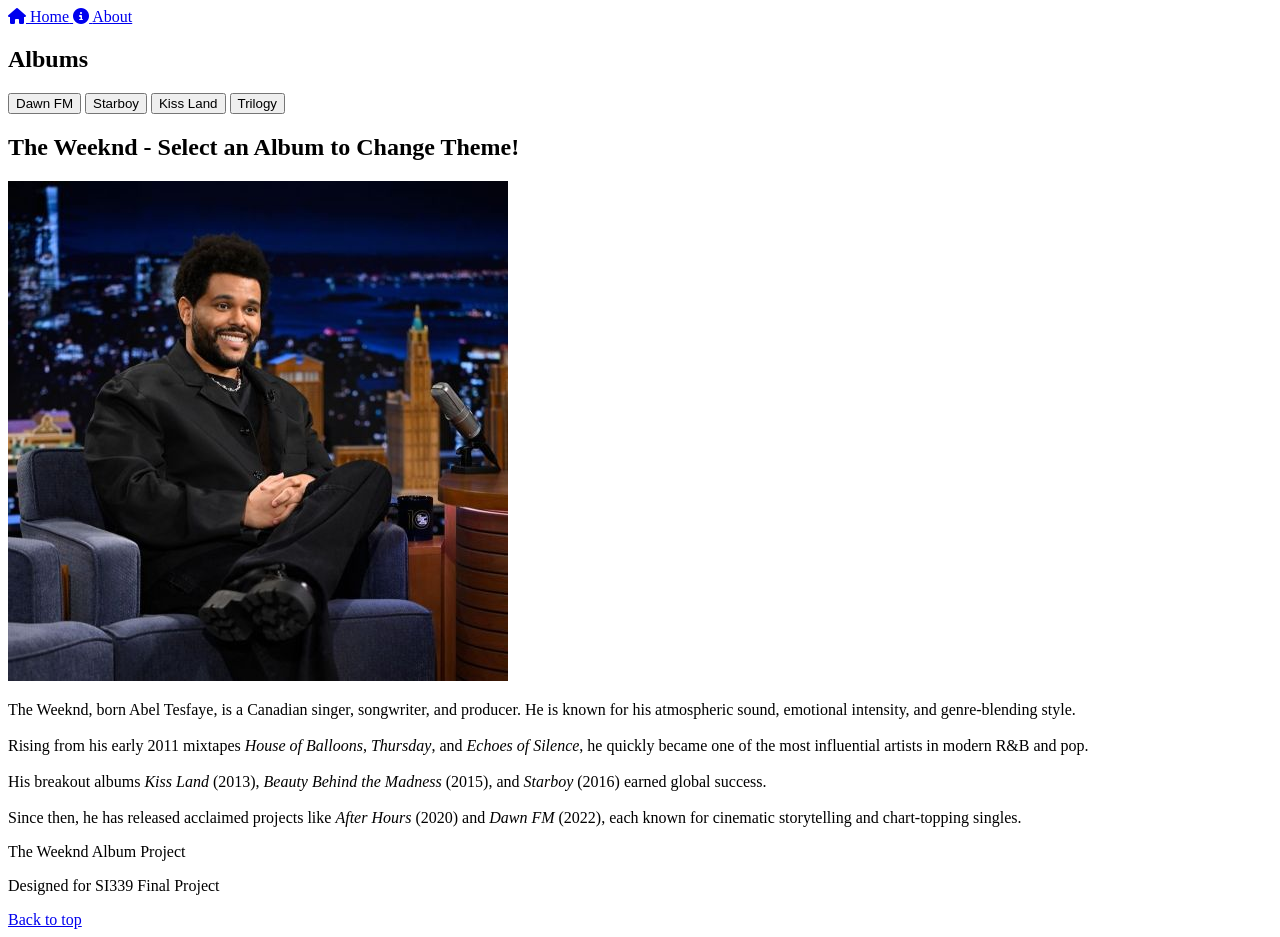
==== index.html @ 0a864806 "basic HTML" ====
<!DOCTYPE html>
<html lang="en">
<head>
    <meta charset="UTF-8">
    <meta name="viewport" content="width=device-width, initial-scale=1.0">
    <title>The Weeknd Discography</title>
    <link rel="stylesheet" href="https://cdnjs.cloudflare.com/ajax/libs/font-awesome/6.5.0/css/all.min.css">
    <link rel="stylesheet" href="css/style.css">
    <link rel="shortcut icon" href="favicon.ico" type="image/x-icon">
</head>

<body>

    <a href="#content" class="skip-link">Skip to main content</a>
    <a href="#sidebar" class="skip-link">Skip to album selection</a>

    <nav id="navigation" aria-label="Main navigation">
        <a href="index.html">
            <i class="fa-solid fa-house" aria-hidden="true"></i>
            <span>Home</span>
        </a>

        <a href="about.html">
            <i class="fa-solid fa-circle-info" aria-hidden="true"></i>
            <span>About</span>
        </a>
    </nav>


    <div id="layout">

        <aside id="sidebar" aria-label="Album Selection">
            <h2>Albums</h2>
            <button onclick="changeAlbum('dawnfm')">Dawn FM</button>
            <button onclick="changeAlbum('starboy')">Starboy</button>
            <button onclick="changeAlbum('kissland')">Kiss Land</button>
            <button onclick="changeAlbum('trilogy')">Trilogy</button>
        </aside>

        <main id="content">
            <section id="album-content" style="display:none;">
                <h2 id="album-title"></h2>
                <p id="album-description"></p>

                <iframe id="spotify-embed"
                        width="300"
                        height="380"
                        title="Spotify album player">
                </iframe>
            </section>

            <section id="home-albumtitle-section">
                <h1>The Weeknd - Select an Album to Change Theme!</h1>
                <img id="main-image" src = "images/theweeknd.jpg" alt="Album cover image for selected album">
                <p>
                    The Weeknd, born Abel Tesfaye, is a Canadian singer, songwriter, and producer.
                    He is known for his atmospheric sound, emotional intensity, and genre-blending style.<br><br>

                    Rising from his early 2011 mixtapes <em>House of Balloons</em>, <em>Thursday</em>, and 
                    <em>Echoes of Silence</em>, he quickly became one of the most influential artists in modern R&B and pop.
                    <br><br>

                    His breakout albums <em>Kiss Land</em> (2013), <em>Beauty Behind the Madness</em> (2015), and 
                    <em>Starboy</em> (2016) earned global success.<br><br>

                    Since then, he has released acclaimed projects like <em>After Hours</em> (2020) and 
                    <em>Dawn FM</em> (2022), each known for cinematic storytelling and chart-topping singles.
                </p>
            </section>

        </main>
    </div>

    <footer class="site-footer">
        <p>The Weeknd Album Project</p>
        <p>Designed for SI339 Final Project</p>
        <a href="#top">Back to top</a>
    </footer>
    <script src = "js/albums.js"></script>
</body>
</html>
---- css/style.css ----
/* skip link */
.skip-link {
    position: absolute;
    left: -999px;
    top: 10px;
    background: #000;
    color: #fff;
    padding: 10px;
    border-radius: 4px;
    z-index: 1000;
}

.skip-link:focus {
    left: 10px;
}
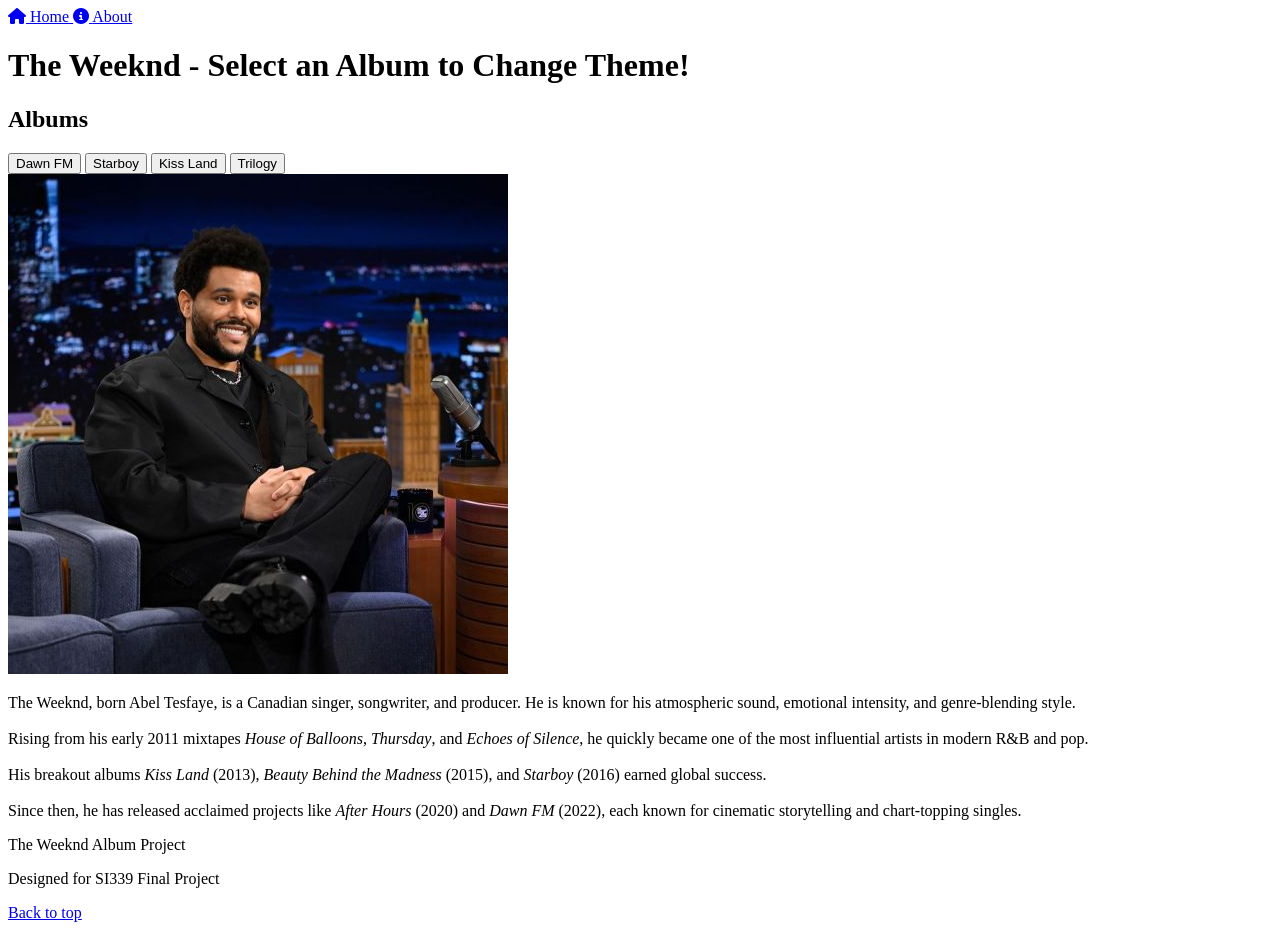
==== commit dd2b07e9: "album covers" ====
--- a/index.html
+++ b/index.html
@@ -6,7 +6,7 @@
     <title>The Weeknd Discography</title>
     <link rel="stylesheet" href="https://cdnjs.cloudflare.com/ajax/libs/font-awesome/6.5.0/css/all.min.css">
     <link rel="stylesheet" href="css/style.css">
-    <link rel="shortcut icon" href="favicon.ico" type="image/x-icon">
+    <link rel="shortcut icon" href="images/favicon.ico" type="image/x-icon">
 </head>
 
 <body>
@@ -26,6 +26,7 @@
         </a>
     </nav>
 
+    <h1>The Weeknd - Select an Album to Change Theme!</h1>
 
     <div id="layout">
 
@@ -40,18 +41,24 @@
         <main id="content">
             <section id="album-content" style="display:none;">
                 <h2 id="album-title"></h2>
+                <img id="album-cover" src="" alt="">
+                <h3>Album Descrption:</h3>
                 <p id="album-description"></p>
 
-                <iframe id="spotify-embed"
-                        width="300"
-                        height="380"
-                        title="Spotify album player">
+                <iframe 
+                    id="spotify-embed"
+                    width="100%" 
+                    height="352" 
+                    style="border-radius:12px"
+                    frameborder="0"
+                    allow="autoplay; clipboard-write; encrypted-media; fullscreen; picture-in-picture"
+                    loading="lazy">
                 </iframe>
+
             </section>
 
             <section id="home-albumtitle-section">
-                <h1>The Weeknd - Select an Album to Change Theme!</h1>
-                <img id="main-image" src = "images/theweeknd.jpg" alt="Album cover image for selected album">
+                <img id="main-image" src = "images/theweeknd.jpg" alt="The Weeknd on a talkshow">
                 <p>
                     The Weeknd, born Abel Tesfaye, is a Canadian singer, songwriter, and producer.
                     He is known for his atmospheric sound, emotional intensity, and genre-blending style.<br><br>
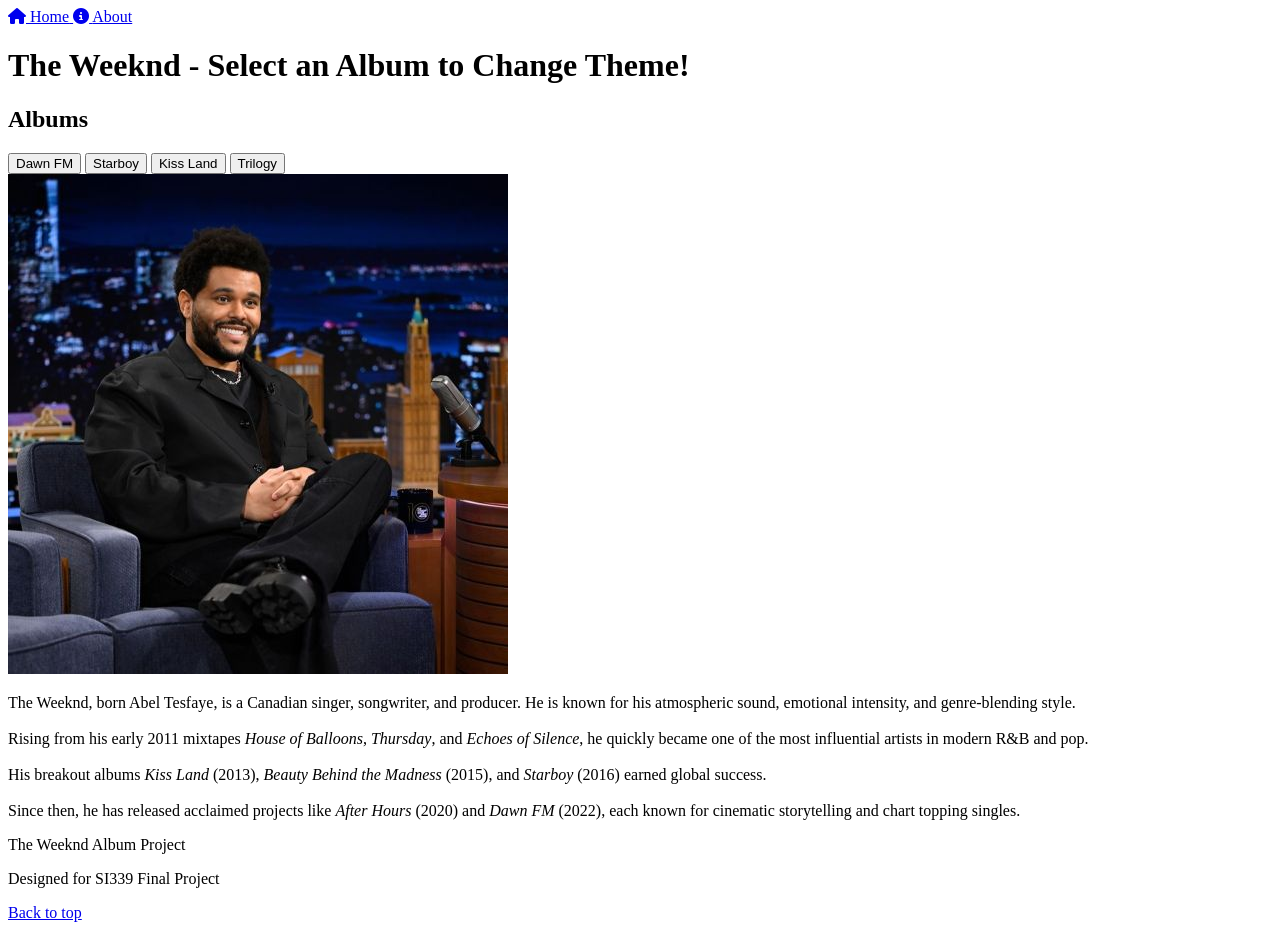
==== commit c1444f4a: "more css" ====
--- a/index.html
+++ b/index.html
@@ -71,7 +71,7 @@
                     <em>Starboy</em> (2016) earned global success.<br><br>
 
                     Since then, he has released acclaimed projects like <em>After Hours</em> (2020) and 
-                    <em>Dawn FM</em> (2022), each known for cinematic storytelling and chart-topping singles.
+                    <em>Dawn FM</em> (2022), each known for cinematic storytelling and chart topping singles.
                 </p>
             </section>
 
--- a/css/style.css
+++ b/css/style.css
@@ -13,3 +13,44 @@
 .skip-link:focus {
     left: 10px;
 }
+
+body.home-theme {
+    background-color: #111;
+    color: #ffffff;
+}
+
+body.theme-dawnfm {
+    background-color: #0a0f2d;
+    color: #d9e4ff;
+}
+
+body.theme-dawnfm #album-content h2 {
+    color: #7aa2ff;
+}
+
+body.theme-starboy {
+    background-color: #7a0000;
+    color: #ffeb9c;
+}
+
+body.theme-starboy #album-content h2 {
+    color: #ffdd33;
+}
+
+body.theme-kissland {
+    background-color: #000000;
+    color: #c5ffd9;
+}
+
+body.theme-kissland #album-content h2 {
+    color: #23ff8c;
+}
+
+body.theme-trilogy {
+    background-color: #000000;
+    color: #e6e6e6;
+}
+
+body.theme-trilogy #album-content h2 {
+    color: #ffffff;
+}
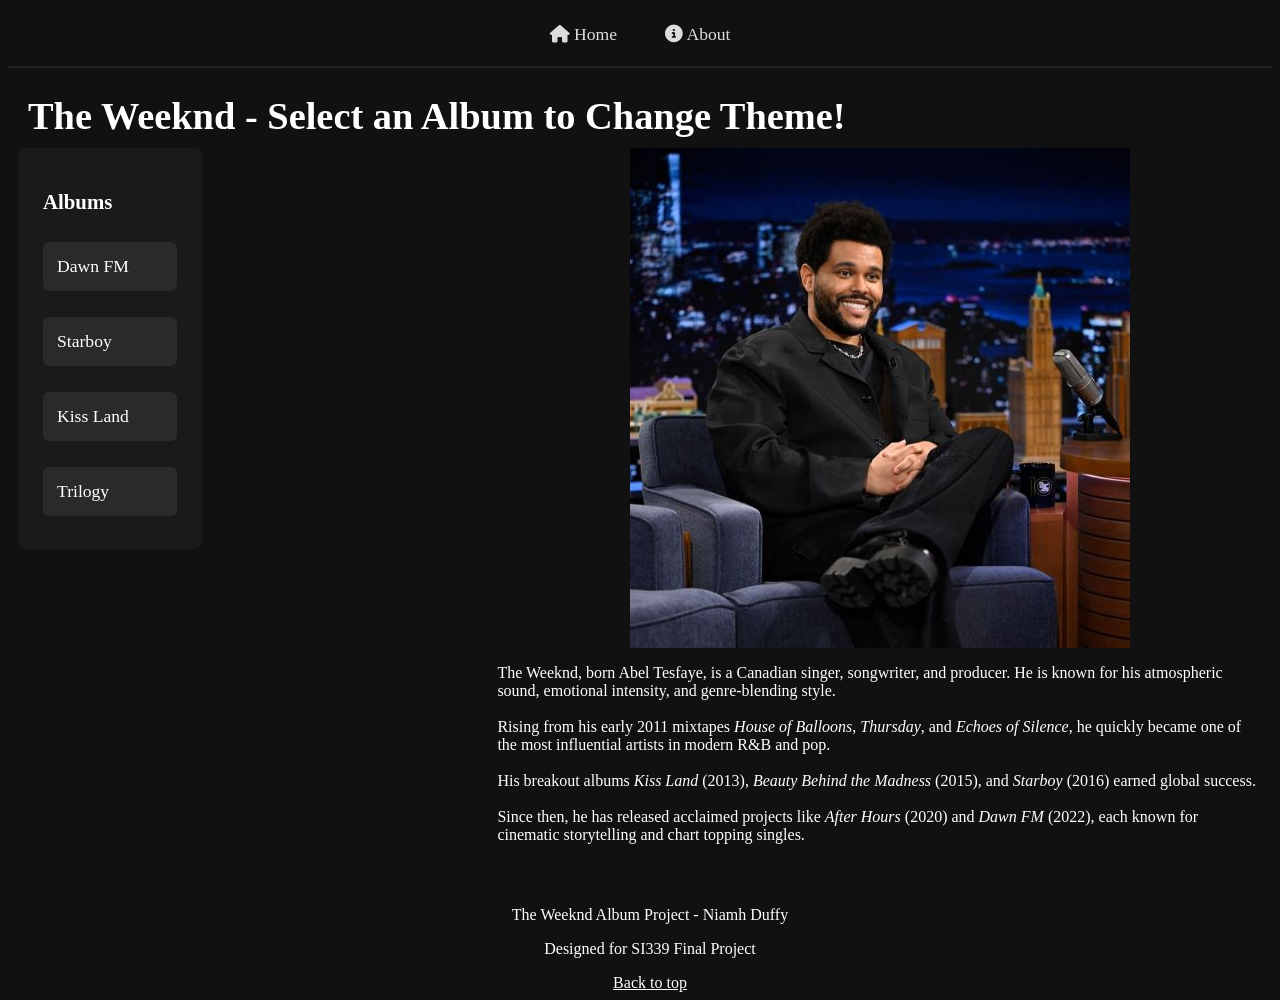
==== commit ede17af5: "done" ====
--- a/index.html
+++ b/index.html
@@ -6,6 +6,7 @@
     <title>The Weeknd Discography</title>
     <link rel="stylesheet" href="https://cdnjs.cloudflare.com/ajax/libs/font-awesome/6.5.0/css/all.min.css">
     <link rel="stylesheet" href="css/style.css">
+    <link rel="stylesheet" href="css/responsive.css">
     <link rel="shortcut icon" href="images/favicon.ico" type="image/x-icon">
 </head>
 
@@ -25,7 +26,7 @@
             <span>About</span>
         </a>
     </nav>
-
+    <main id="content">
     <h1>The Weeknd - Select an Album to Change Theme!</h1>
 
     <div id="layout">
@@ -38,12 +39,13 @@
             <button onclick="changeAlbum('trilogy')">Trilogy</button>
         </aside>
 
-        <main id="content">
-            <section id="album-content" style="display:none;">
-                <h2 id="album-title"></h2>
+            <section id="album-content">
+                <h2 id="album-title" style="display:none;">Title will appear here once an album is selected.</h2>
                 <img id="album-cover" src="" alt="">
-                <h3>Album Descrption:</h3>
-                <p id="album-description"></p>
+                <div>
+                    <h3 id="album-heading" style="display:none;">Album Description:</h3>
+                    <p id="album-description"></p>
+                </div>
 
                 <iframe 
                     id="spotify-embed"
@@ -75,11 +77,11 @@
                 </p>
             </section>
 
-        </main>
+    </main>
     </div>
 
     <footer class="site-footer">
-        <p>The Weeknd Album Project</p>
+        <p>The Weeknd Album Project - Niamh Duffy</p>
         <p>Designed for SI339 Final Project</p>
         <a href="#top">Back to top</a>
     </footer>
--- a/css/style.css
+++ b/css/style.css
@@ -14,7 +14,48 @@
     left: 10px;
 }
 
-body.home-theme {
+/* nav */
+#navigation {
+    display: flex;
+    justify-content: center;
+    gap: 3rem;
+    padding: 1rem 0.5rem;
+    border-bottom: 2px solid #222;
+    background: #111;
+}
+
+#navigation a {
+    color: #ddd;
+    text-decoration: none;
+    font-size: 1.1rem;
+    padding-bottom: 0.3rem;
+    position: relative;
+}
+
+#navigation a:hover::after {
+    content: "";
+    position: absolute;
+    left: 0;
+    bottom: -2px;
+    width: 100%;
+    height: 3px;
+    background: #fff;
+    border-radius: 2px;
+}
+
+
+* {
+    font-family: Georgia, serif; 
+}
+
+#album-content {
+    display: none;
+    visibility: hidden;
+    height: 0;
+    overflow: hidden;
+}
+
+body.home-theme, body {
     background-color: #111;
     color: #ffffff;
 }
@@ -54,3 +95,65 @@
 body.theme-trilogy #album-content h2 {
     color: #ffffff;
 }
+
+body {
+    min-height: 100vh;
+    display: flex;
+    flex-direction: column;
+}
+
+#layout {
+    flex: 1;
+    display: flex;
+}
+
+#sidebar {
+    width: 220px;
+    background-color: #1a1a1a;
+    color: white;
+    padding: 20px;
+    display: flex;
+    flex-direction: column;
+    gap: 10px;
+    height: 100%;
+}
+
+
+footer {
+    text-align: center;
+    margin-top: 30px;
+}
+
+#album-content {
+    display: grid !important;
+    grid-template-columns: 300px 1fr !important;
+    gap: 2rem !important;
+    align-items: start;
+}
+
+#album-content > h2 {
+    grid-column: 1 / -1;
+    margin-bottom: 1rem;
+}
+
+#album-cover {
+    grid-column: 1 / 2 !important;
+    width: 100%;
+    max-width: 300px;
+    height: auto;
+    border-radius: 8px;
+}
+
+#album-content > div {
+    grid-column: 2 / 3 !important;
+}
+
+#spotify-embed {
+    grid-column: 1 / -1 !important;
+    margin-top: 1.5rem;
+}
+
+footer a, footer a:visited {
+    color: #ffffff;
+    text-decoration: underline;
+}
--- a/css/responsive.css
+++ b/css/responsive.css
@@ -0,0 +1,142 @@
+/* mobile */
+*, *::before, *::after {
+    box-sizing: border-box;
+}
+
+html, body {
+    overflow-x: hidden;
+}
+
+.about-grid {
+    display: grid;
+    grid-template-columns: 1fr;
+    gap: 2rem;
+    padding: 1rem;
+}
+
+#layout {
+    display: flex;
+    flex-direction: column;
+    gap: 20px;
+    max-width: 100%;
+}
+
+/* sidebar full width on mobile */
+#sidebar {
+    width: 100%;
+    background-color: #1a1a1a;
+    padding: 20px;
+    border-radius: 8px;
+    max-width: 100%;
+    overflow: hidden;
+}
+
+#sidebar h2 {
+    font-size: 1.3rem;
+    margin-bottom: 10px;
+}
+
+/* album buttons */
+#sidebar button {
+    display: block;
+    width: 100%;
+    padding: 12px;
+    margin: 8px 0;
+    font-size: 1rem;
+    background-color: #2a2a2a;
+    color: #ffffff;
+    border: none;
+    border-radius: 6px;
+    cursor: pointer;
+    text-align: left;
+    transition: background-color 0.25s;
+    max-width: 100%;
+    word-wrap: break-word;
+}
+
+#sidebar button:hover,
+#sidebar button:focus {
+    background-color: #3c3c3c;
+    outline: 2px solid #ffffff;
+}
+
+h1 {
+    font-size: 1.8rem;
+    padding: 0 10px;
+    text-align: center;
+}
+
+/* tablet */
+@media (min-width: 768px) {
+    .about-grid {
+        grid-template-columns: repeat(2, 1fr);
+    }
+
+    #layout {
+        gap: 30px;
+        padding: 0 10px;
+    }
+
+    #sidebar {
+        padding: 25px;
+    }
+
+    #sidebar button {
+        font-size: 1.1rem;
+        padding: 14px;
+    }
+
+    #main-image,
+    #album-cover {
+        max-width: 90%;
+        margin: 0 auto;
+        display: block;
+    }
+
+    h1 {
+        font-size: 2rem;
+    }
+
+    .about-section {
+        display: block;
+        width: 100%;
+        padding: 15px 20px;
+    }
+}
+
+/* desktop */
+
+@media (min-width: 1200px) {
+    .about-grid {
+        grid-template-columns: repeat(3, 1fr);
+    }
+
+    /* sidebar on left now */
+    #layout {
+        flex-direction: row;
+    }
+
+    #sidebar {
+        width: 240px;
+        height: 100%;
+        position: relative;
+    }
+
+    h1 {
+        text-align: left;
+        padding-left: 20px;
+        margin-bottom: 10px;
+        font-size: 2.4rem;
+    }
+
+    footer {
+        text-align: center;
+        padding-left: 20px;
+    }
+    
+    .about-section {
+        display: block;
+        width: 100%;
+        padding: 15px 20px;
+    }
+}
